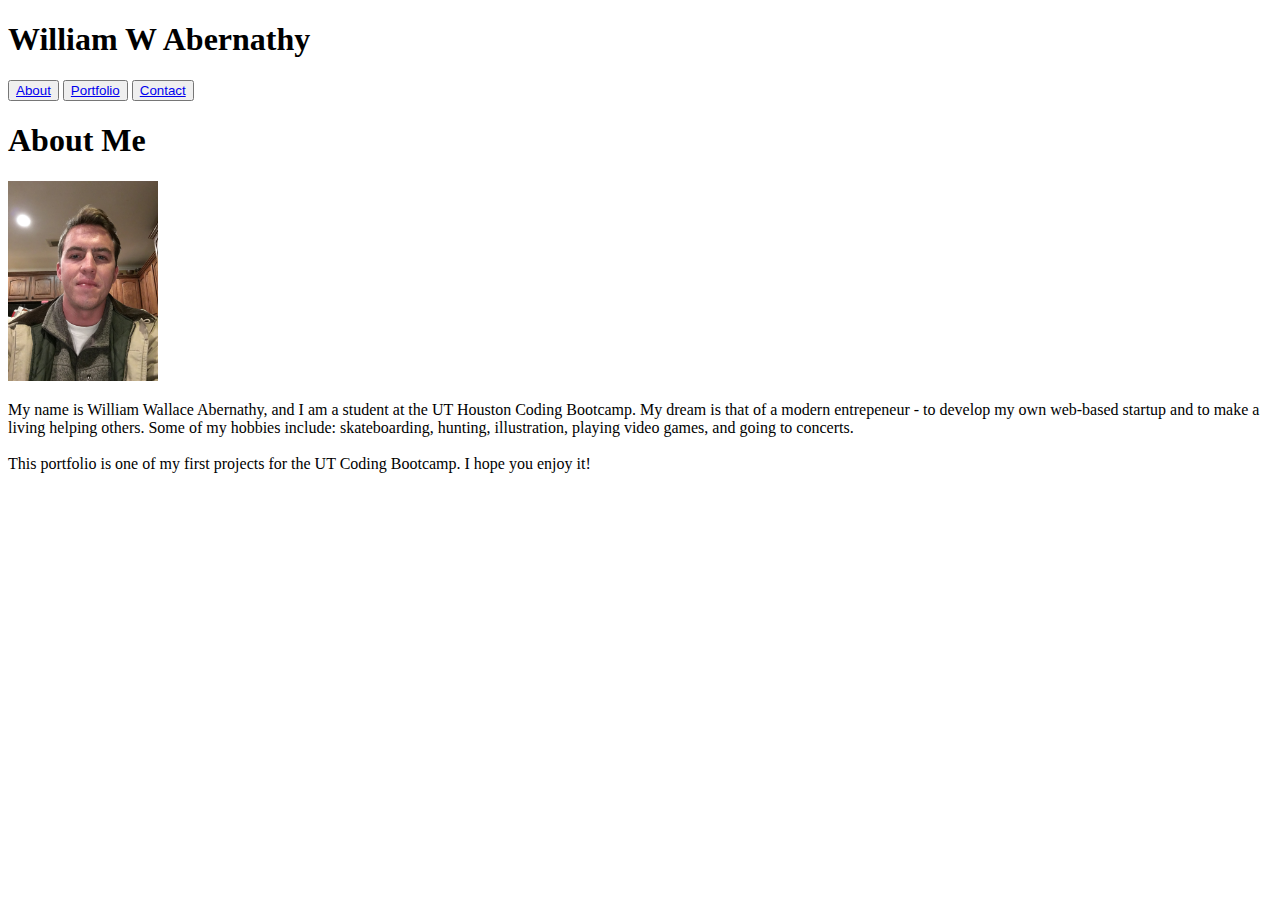
==== index.html @ 7ac67ad5 "Progress on index.html" ====
<!DOCTYPE html>
<html>
    <head>
        <title>About</title>
        <link rel="stylesheet" type="text/css" href="./assets/css/style.css">
    </head>
    <body>
        
        <div id="header">
        <header>
             
            <div id="title">
                <h1>William W Abernathy</h1>
            </div>
            
        
    
            <div id="pages">
                <button id="about" type="button">
                    <a href="./index.html">About</a>
                </button>
                <button id="port" type="button">
                    <a href="./portfolio.html">Portfolio</a>
                </button>
                 <button id="cont" type="button">
                    <a href="./contact.html">Contact</a>
                </button>
            </div>
        
        </header>
        </div> 

        <div id="section">
            <section>
                <div id="aboutme">
                    <h1>About Me</h1>
                </div>

                <div id="selfie">
                    <img src="./assets/images/selfie.jpeg" alt="wwa" height=200px width=150px>
                </div>

                <div id=bio>
                    <p>My name is William Wallace Abernathy, and I am a student at the UT Houston Coding
                        Bootcamp. My dream is that of a modern entrepeneur - to develop my own web-based startup
                        and to make a living helping others. Some of my hobbies include: skateboarding, hunting, illustration, playing video games, 
                        and going to concerts. 
                        <br>
                        <br>
                        This portfolio is one of my first projects for the UT Coding Bootcamp. I hope
                        you enjoy it!
                    </p>
                </div>
            </section>
        </div>

    </body>
</html>
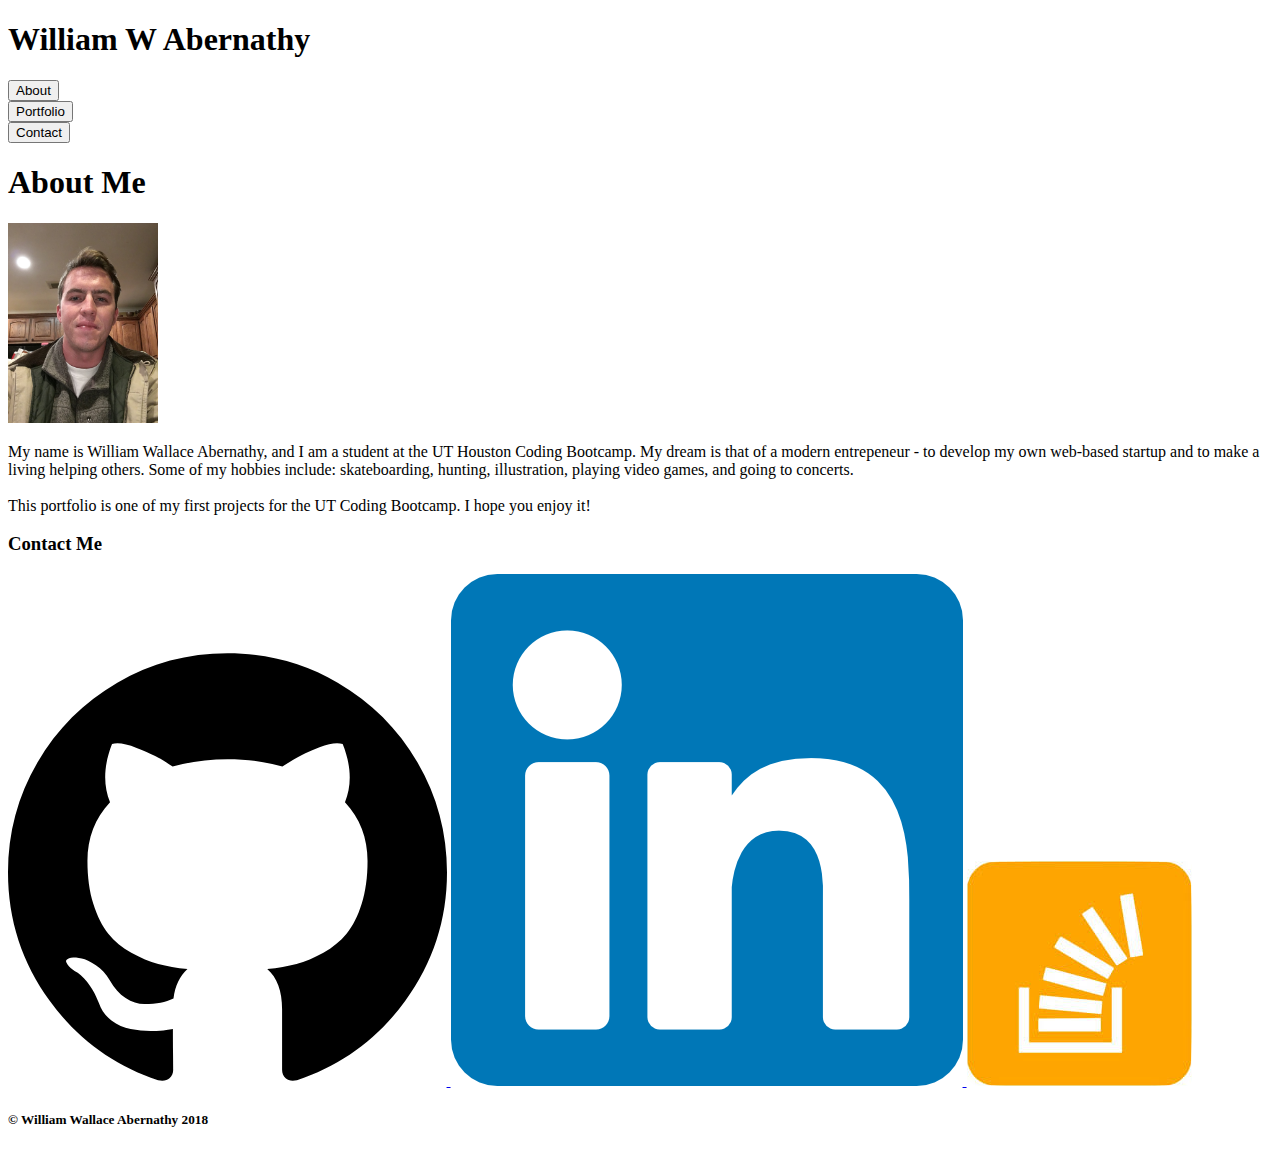
==== commit 496dfef4: "index.html and portfolio.html are complete" ====
--- a/index.html
+++ b/index.html
@@ -6,30 +6,30 @@
     </head>
     <body>
         
-        <div id="header">
+        <div class="header">
         <header>
-             
-            <div id="title">
+           
+            <div class="title">
                 <h1>William W Abernathy</h1>
             </div>
-            
-        
-    
-            <div id="pages">
-                <button id="about" type="button">
-                    <a href="./index.html">About</a>
-                </button>
-                <button id="port" type="button">
-                    <a href="./portfolio.html">Portfolio</a>
-                </button>
-                 <button id="cont" type="button">
-                    <a href="./contact.html">Contact</a>
-                </button>
+                    
+            <div class="pages">
+                <form class="abt">
+                    <input type="button" value="About" onClick="parent.location='index.html'">
+                </form>                            
+                <form class="port">
+                    <input type="button" value="Portfolio" onClick="parent.location='portfolio.html'">
+                </form>    
+                <form class="cont">
+                     <input TYPE="button" value="Contact" onClick="parent.location='contact.html'">
+                </form>    
             </div>
-        
+                
         </header>
         </div> 
-
+    
+    <div id="content">        
+            
         <div id="section">
             <section>
                 <div id="aboutme">
@@ -54,5 +54,33 @@
             </section>
         </div>
 
+        <div class="contactme">
+            <aside>
+                <div class="cntme">
+                    <h3>Contact Me</h3>
+                </div>
+                
+                <div class="buttons">
+                    <a href="https://github.com/wabernathy96">
+                        <img class="git" src="./assets/images/github.svg" alt="Github">
+                    </a>
+                    <a href="https://www.linkedin.com/in/william-abernathy-989807b4/">
+                        <img class="linked" src="./assets/images/linkedin.png" alt="LinkedIn">
+                    </a>
+                    <a href="https://stackoverflow.com/users/9171274/william-w-abernathy">
+                        <img class="stack" src="./assets/images/stkover.jpeg" alt="StackOverflow">
+                    </a>
+                </div>
+            </aside>
+        </div> 
+    
+    </div>
+
+        <div class=footer>
+            <footer>
+                <h5 class="copyright">© William Wallace Abernathy 2018</h5>
+            </footer>
+        </div>
+    
     </body>
 </html>--- a/assets/css/style.css
+++ b/assets/css/style.css
@@ -0,0 +1,7 @@
+/* classes below here - ex) header, footer, etc */
+
+/* index.html id's below here */
+
+/* portfolio.html id's below here */
+
+/* contact.html id's below here */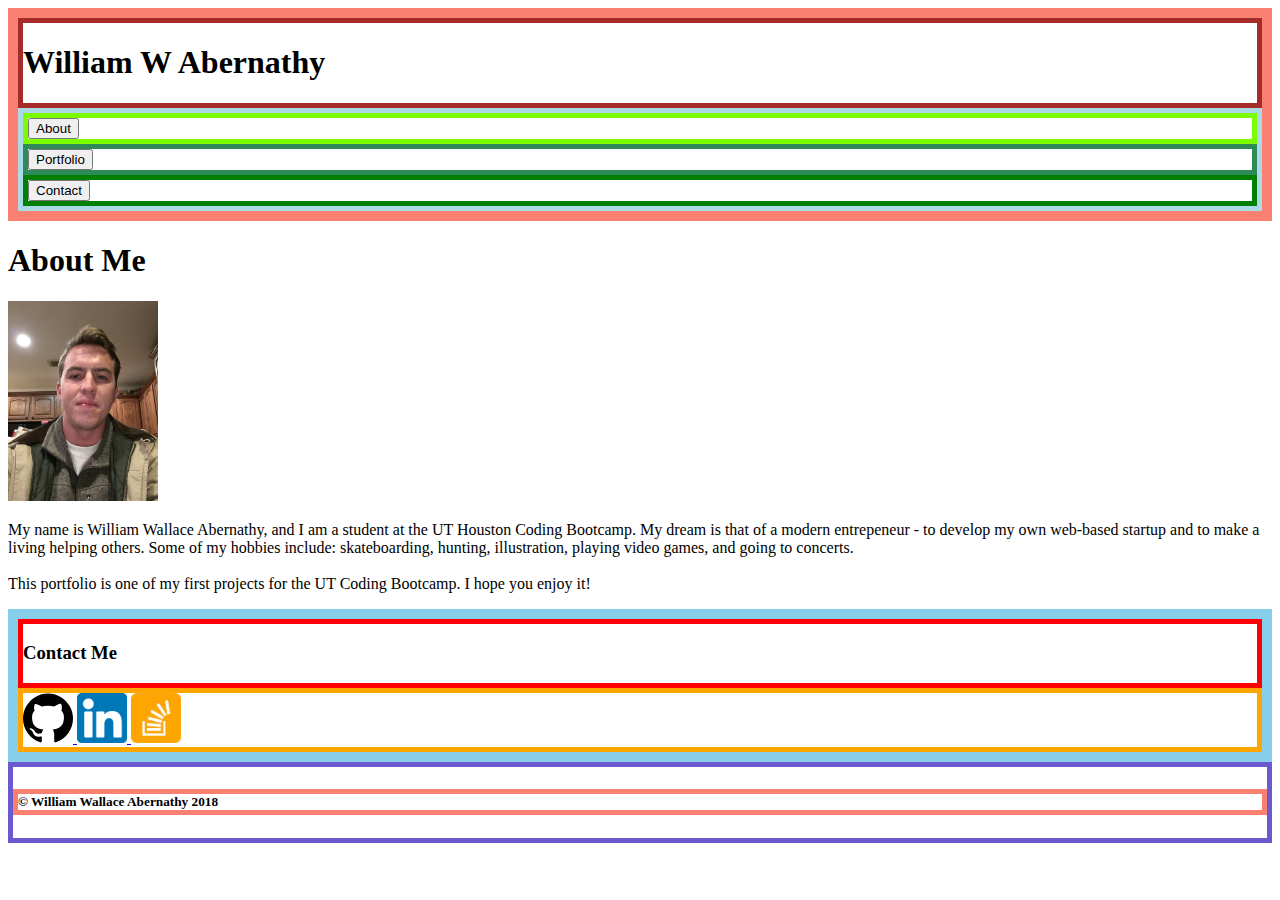
==== commit a9b6374b: "Started to format style.css" ====
--- a/index.html
+++ b/index.html
@@ -28,7 +28,7 @@
         </header>
         </div> 
     
-    <div id="content">        
+    <div id="mcont">        
             
         <div id="section">
             <section>
@@ -76,7 +76,7 @@
     
     </div>
 
-        <div class=footer>
+        <div class="foot">
             <footer>
                 <h5 class="copyright">© William Wallace Abernathy 2018</h5>
             </footer>
--- a/assets/css/style.css
+++ b/assets/css/style.css
@@ -1,7 +1,178 @@
 /* classes below here - ex) header, footer, etc */
+.header {
+    border: 10px solid salmon;
+}
+
+.title {
+    border: 5px solid brown;
+}
+
+.pages {
+    border: 5px solid lightblue;
+}
+
+.abt {
+    border: 5px solid lawngreen;
+}
+
+.port {
+    border: 5px solid seagreen;
+}
+
+.cont {
+    border: 5px solid green;
+}
+
+.contactme {
+    border: 10px solid skyblue;
+}
+
+.cntme {
+    border: 5px solid red;
+}
+
+.buttons {
+    border: 5px solid orange;
+}
+
+.git {
+    height: 50px;
+    width: 50px;
+}
+
+.linked {
+    height: 50px;
+    width: 50px;
+}
+
+.foot {
+    border: 5px solid slateblue;
+}
+
+.copyright {
+    border: 5px solid salmon;
+}
+
+.stack {
+    height: 50px;
+    width: 50px;
 
 /* index.html id's below here */
+#blah {
+
+}
+
+#mcont {
+    border: 10px solid black;
+}
+
+section {
+    border: 5px solid slateblue;
+}
+
+#aboutme {
+
+}
+
+#selfie {
+    border: 10px solid blueviolet;
+}
+
+#bio {
+    border: 5px solid slateblue;
+}
 
 /* portfolio.html id's below here */
+#main {
 
-/* contact.html id's below here */+}
+
+#phc {
+
+}
+
+#ph {
+
+}
+
+#placeholder {
+
+}
+
+#phc1 {
+
+}
+
+#ph1 {
+
+}
+
+#placeholder1 {
+
+}
+
+#phc2 {
+
+}
+
+#ph2 {
+
+}
+
+#placeholder2 {
+
+}
+
+#phc3 {
+
+}
+
+#ph3 {
+
+}
+
+#placeholder3 {
+
+}
+
+#phc4 {
+
+}
+
+#ph4 {
+
+}
+
+#placeholder4 {
+
+}
+
+/* contact.html id's below here */
+
+#contact {
+
+}
+
+#n {
+
+}
+
+#name {
+
+}
+
+#e {
+
+}
+
+#mail {
+
+}
+
+#m {
+
+}
+
+#msg {
+    
+}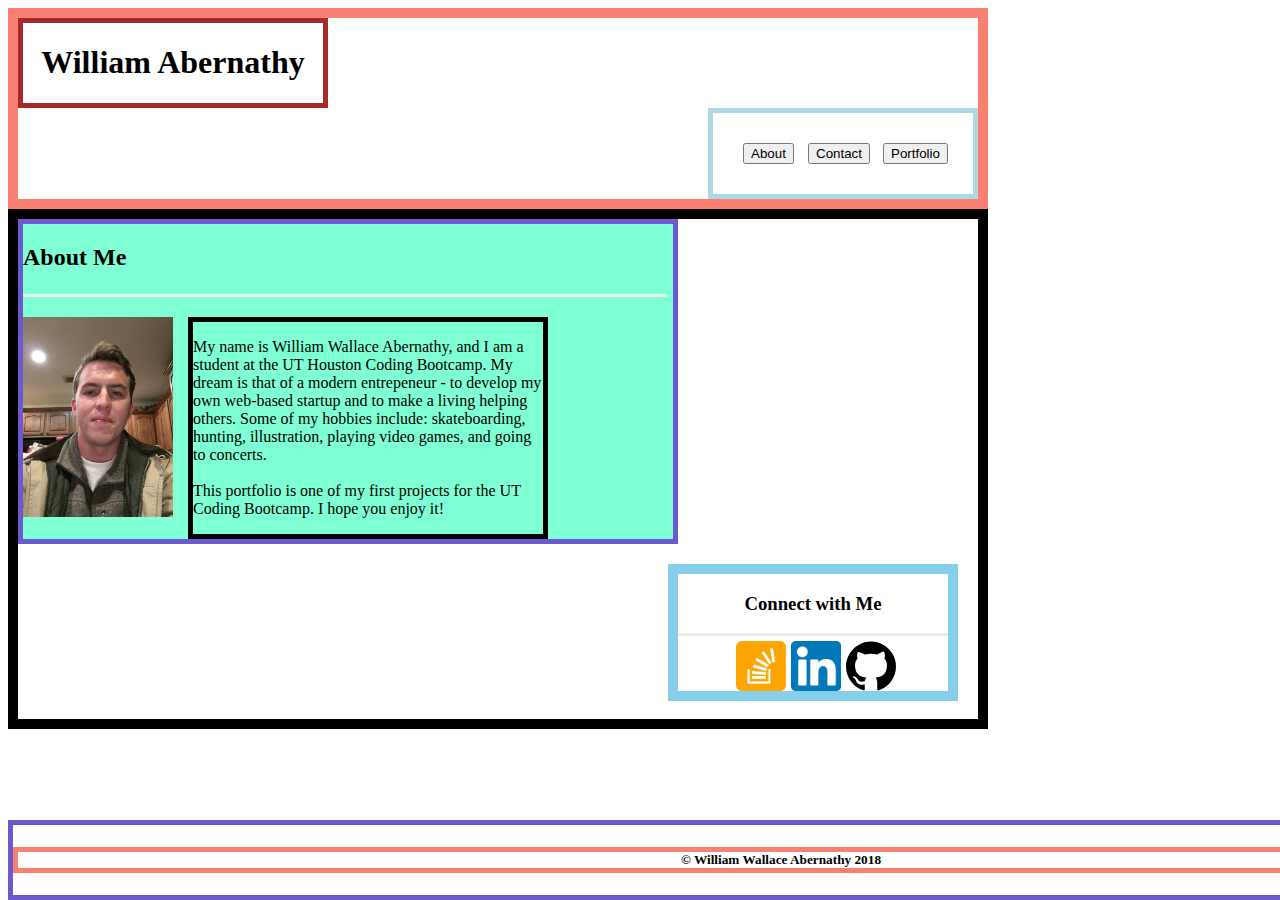
==== commit b2675bdf: "index.html is 85% formatted in style.css" ====
--- a/index.html
+++ b/index.html
@@ -10,7 +10,7 @@
         <header>
            
             <div class="title">
-                <h1>William W Abernathy</h1>
+                <h1>William Abernathy</h1>
             </div>
                     
             <div class="pages">
@@ -30,14 +30,14 @@
     
     <div id="mcont">        
             
-        <div id="section">
+        <div id="sect">
             <section>
                 <div id="aboutme">
-                    <h1>About Me</h1>
+                    <h2>About Me</h2>
                 </div>
 
                 <div id="selfie">
-                    <img src="./assets/images/selfie.jpeg" alt="wwa" height=200px width=150px>
+                    <img src="./assets/images/selfie.jpeg" alt="wwa" width="150px" height="200px">
                 </div>
 
                 <div id=bio>
@@ -57,7 +57,7 @@
         <div class="contactme">
             <aside>
                 <div class="cntme">
-                    <h3>Contact Me</h3>
+                    <h3>Connect with Me</h3>
                 </div>
                 
                 <div class="buttons">
--- a/assets/css/style.css
+++ b/assets/css/style.css
@@ -1,85 +1,136 @@
 /* classes below here - ex) header, footer, etc */
+body {
+    background-image: url("./assets/images/circles-light.png"); /*?*/
+    width: 960px;
+    
+}
+
 .header {
     border: 10px solid salmon;
+    width: 100%; /* How is this 100% if width isn't specified in the body? Same with footer? */
+    padding: 0px;
+    float: left;
 }
 
 .title {
     border: 5px solid brown;
+    text-align: center;
+    width: 300px
+
 }
 
 .pages {
     border: 5px solid lightblue;
+    padding: 30px;
+    width: 200px;
+    float: right;
+    margin: 0 0 0 0;
+
 }
 
 .abt {
-    border: 5px solid lawngreen;
+    width: 50px;
+    float: left;
+    margin: 0 0 0 0px;
 }
 
 .port {
-    border: 5px solid seagreen;
+    width: 60px;
+    float: right;
 }
 
 .cont {
-    border: 5px solid green;
+    width: 55px;
+    float: right;
+    margin: 0 20px 0 0;
 }
 
 .contactme {
     border: 10px solid skyblue;
+    width: 270px;
+    float: right;
+    clear: left;
+    margin: 20px 20px 20px 20px;
 }
 
 .cntme {
-    border: 5px solid red;
+    border-bottom: 3px solid #ebebeb;
+    text-align: center;
 }
 
 .buttons {
-    border: 5px solid orange;
+    height: 50px;
+    margin: 5px 0 0 0;
 }
 
 .git {
     height: 50px;
     width: 50px;
+    float: right;
+    margin: 0 52px 0 5px;
 }
 
 .linked {
     height: 50px;
     width: 50px;
+    float: right;
+    margin: 0 0 0 5px;
+}
+
+.stack {
+    height: 50px;
+    width: 50px;
+    float: right;
 }
 
 .foot {
     border: 5px solid slateblue;
+    width: 120%;
+    bottom: 0;
+    position: absolute;
 }
 
 .copyright {
     border: 5px solid salmon;
-}
-
-.stack {
-    height: 50px;
-    width: 50px;
+    text-align: center;
+}
 
 /* index.html id's below here */
-#blah {
-
-}
-
 #mcont {
     border: 10px solid black;
-}
-
-section {
+    width: 960px;
+    height: 500px;
+    margin: 20px 0 0 0;
+    clear: both;
+}
+
+#sect {
+    background-color: aquamarine;
     border: 5px solid slateblue;
+    width: 650px;
+    float: left;
+
 }
 
 #aboutme {
-
+    border-bottom: 3px solid #ebebeb;
+    text-align: left;
+    width: 99%;
+    height: 50px;
+    margin: 0 0 20px 0;
 }
 
 #selfie {
-    border: 10px solid blueviolet;
+    width: 150px;
+    height: 200px;
+    float: left;
 }
 
 #bio {
-    border: 5px solid slateblue;
+    border: 5px solid black;
+    width: 350px;
+    float: left;
+    margin: 0 0 0 15px;
 }
 
 /* portfolio.html id's below here */
@@ -150,7 +201,7 @@
 /* contact.html id's below here */
 
 #contact {
-
+    border: 5px solid black;
 }
 
 #n {
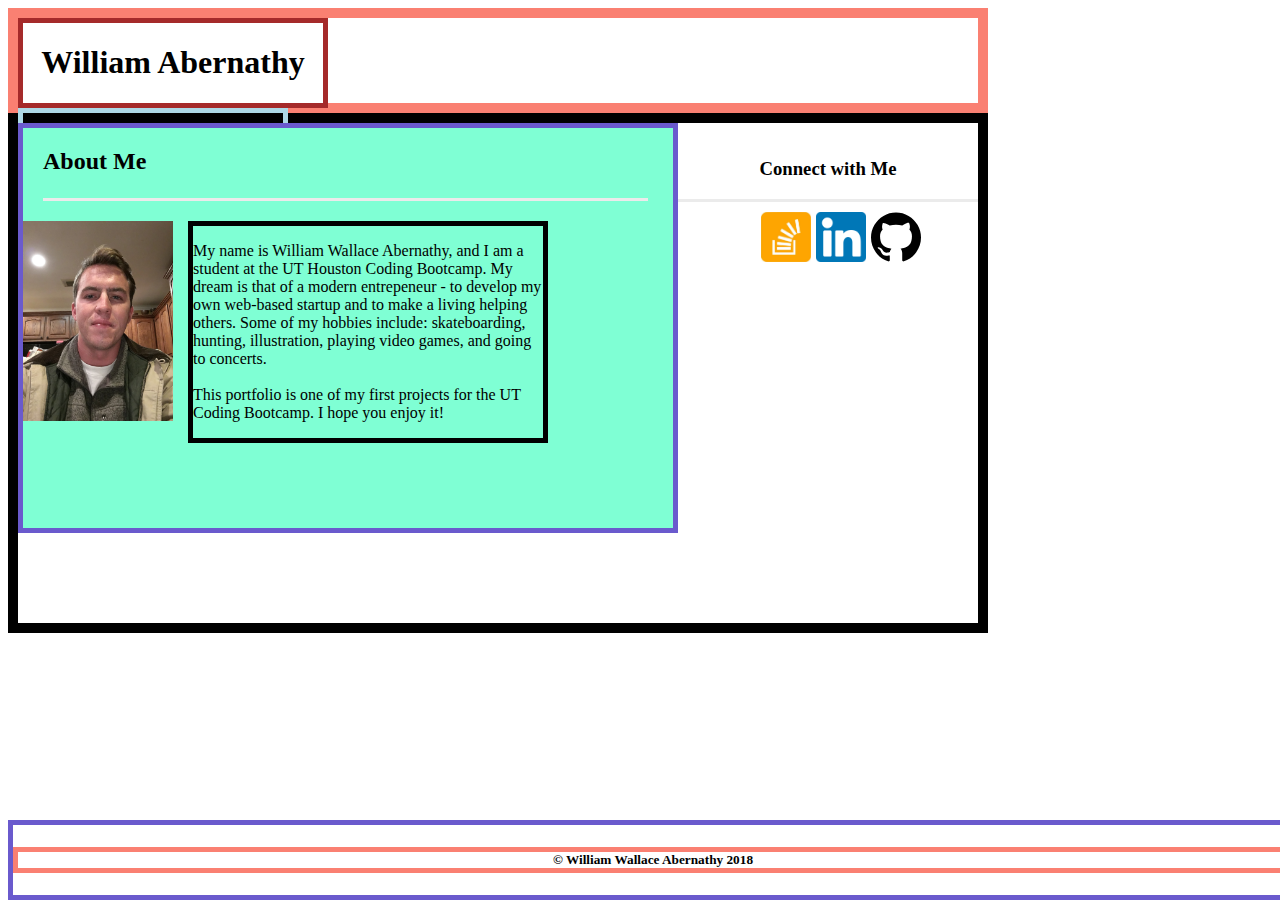
==== commit 051fde3d: "connect with me works" ====
--- a/index.html
+++ b/index.html
@@ -4,10 +4,10 @@
         <title>About</title>
         <link rel="stylesheet" type="text/css" href="./assets/css/style.css">
     </head>
+    
     <body>
         
-        <div class="header">
-        <header>
+        <header class="navbar">
            
             <div class="title">
                 <h1>William Abernathy</h1>
@@ -25,10 +25,9 @@
                 </form>    
             </div>
                 
-        </header>
-        </div> 
+        </header> 
     
-    <div id="mcont">        
+        <div id="mcont">        
             
         <div id="sect">
             <section>
@@ -54,7 +53,7 @@
             </section>
         </div>
 
-        <div class="contactme">
+        <!-- <div class="contactme"> -->
             <aside>
                 <div class="cntme">
                     <h3>Connect with Me</h3>
@@ -72,9 +71,9 @@
                     </a>
                 </div>
             </aside>
-        </div> 
+        <!-- </div>  -->
     
-    </div>
+        </div>
 
         <div class="foot">
             <footer>
--- a/assets/css/style.css
+++ b/assets/css/style.css
@@ -5,10 +5,10 @@
     
 }
 
-.header {
+.navbar {
     border: 10px solid salmon;
-    width: 100%; /* How is this 100% if width isn't specified in the body? Same with footer? */
-    padding: 0px;
+    width: 100%;
+    height: 85px; 
     float: left;
 }
 
@@ -19,13 +19,15 @@
 
 }
 
+footer {
+    width: 100%;
+}
 .pages {
     border: 5px solid lightblue;
     padding: 30px;
     width: 200px;
-    float: right;
+    
     margin: 0 0 0 0;
-
 }
 
 .abt {
@@ -50,7 +52,7 @@
     width: 270px;
     float: right;
     clear: left;
-    margin: 20px 20px 20px 20px;
+    margin: 20px 0px 20px 20px;
 }
 
 .cntme {
@@ -60,14 +62,18 @@
 
 .buttons {
     height: 50px;
-    margin: 5px 0 0 0;
+    margin: 10px 0 0 0;
+}
+
+aside {
+    margin: 35px 0 0 0;
 }
 
 .git {
     height: 50px;
     width: 50px;
     float: right;
-    margin: 0 52px 0 5px;
+    margin: 0 57px 0 5px;
 }
 
 .linked {
@@ -82,10 +88,11 @@
     width: 50px;
     float: right;
 }
+
 
 .foot {
     border: 5px solid slateblue;
-    width: 120%;
+    width: 100%;
     bottom: 0;
     position: absolute;
 }
@@ -107,6 +114,7 @@
 #sect {
     background-color: aquamarine;
     border: 5px solid slateblue;
+    height: 400px;
     width: 650px;
     float: left;
 
@@ -114,10 +122,9 @@
 
 #aboutme {
     border-bottom: 3px solid #ebebeb;
-    text-align: left;
-    width: 99%;
-    height: 50px;
-    margin: 0 0 20px 0;
+    width: 93%;
+    height: 50px;
+    margin: 0 0 20px 20px;
 }
 
 #selfie {
@@ -135,7 +142,7 @@
 
 /* portfolio.html id's below here */
 #main {
-
+    
 }
 
 #phc {
@@ -202,6 +209,7 @@
 
 #contact {
     border: 5px solid black;
+    clear: both;
 }
 
 #n {
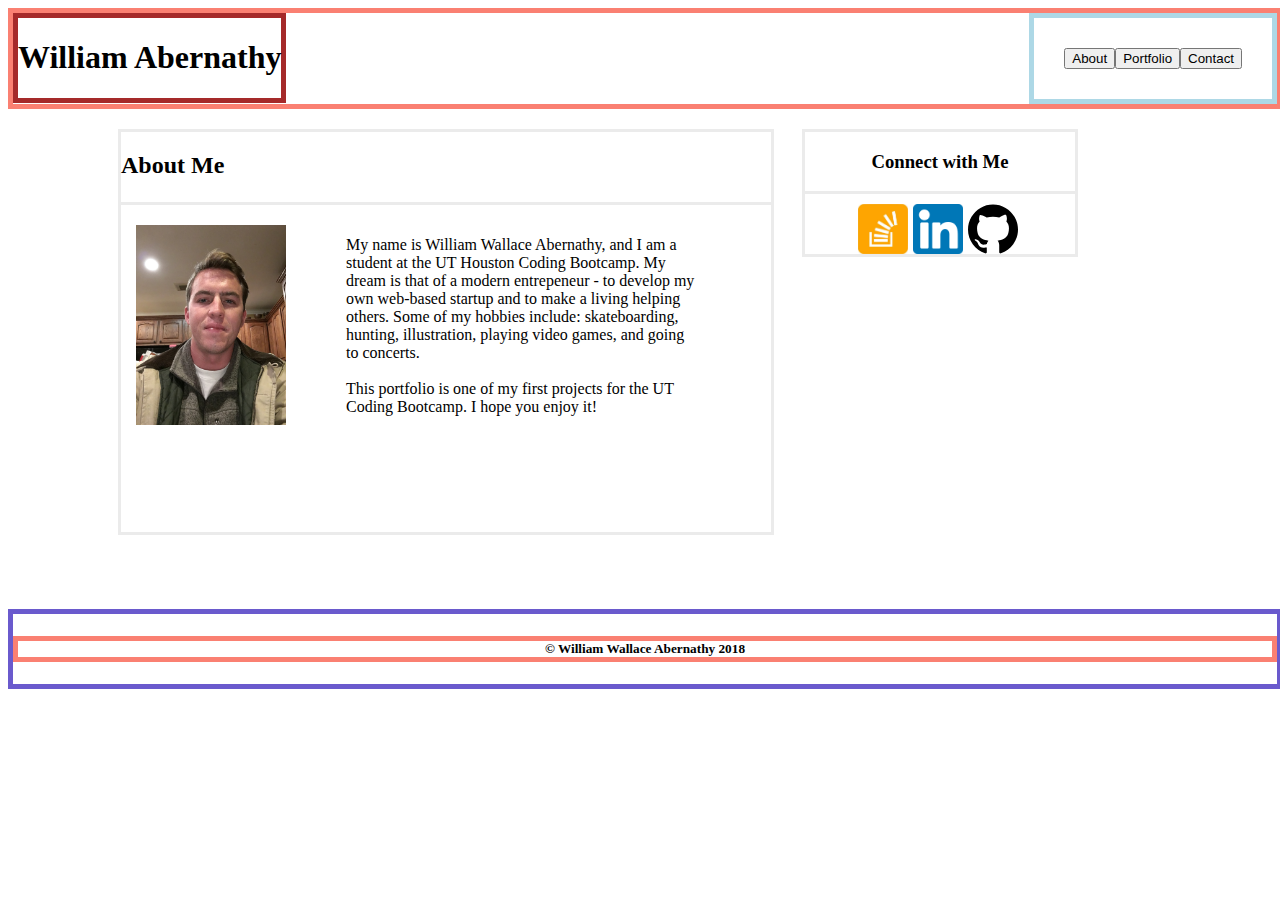
==== commit ee396630: "FINALLY FORMATTED ABOUT.HTML FUCK YA" ====
--- a/index.html
+++ b/index.html
@@ -14,6 +14,13 @@
             </div>
                     
             <div class="pages">
+<!-- 
+                <ul>
+                    <li>one</li> 
+                    <li>two</li>
+                    <li>three</li>
+
+                </ul> -->
                 <form class="abt">
                     <input type="button" value="About" onClick="parent.location='index.html'">
                 </form>                            
--- a/assets/css/style.css
+++ b/assets/css/style.css
@@ -1,22 +1,19 @@
 /* classes below here - ex) header, footer, etc */
 body {
     background-image: url("./assets/images/circles-light.png"); /*?*/
-    width: 960px;
     
 }
 
 .navbar {
-    border: 10px solid salmon;
-    width: 100%;
-    height: 85px; 
+    border: 5px solid salmon;
+    width: 100%; 
     float: left;
 }
 
 .title {
     border: 5px solid brown;
     text-align: center;
-    width: 300px
-
+    float: left;
 }
 
 footer {
@@ -25,31 +22,30 @@
 .pages {
     border: 5px solid lightblue;
     padding: 30px;
-    width: 200px;
-    
+    float: right;
     margin: 0 0 0 0;
 }
 
 .abt {
-    width: 50px;
+    background-color: transparent;
     float: left;
     margin: 0 0 0 0px;
 }
+.abt:hover{
+    background-color: aquamarine;
+}
 
 .port {
-    width: 60px;
-    float: right;
+    float: left;
 }
 
 .cont {
-    width: 55px;
-    float: right;
-    margin: 0 20px 0 0;
+    float: right;
+    margin: 0 0px 0 0;
 }
 
 .contactme {
     border: 10px solid skyblue;
-    width: 270px;
     float: right;
     clear: left;
     margin: 20px 0px 20px 20px;
@@ -61,18 +57,21 @@
 }
 
 .buttons {
-    height: 50px;
     margin: 10px 0 0 0;
 }
 
 aside {
-    margin: 35px 0 0 0;
+    margin: 20px 0 0 0;
+    background-color: #ffffff;
+    border: 3px solid #ebebeb;
+    width: 270px;
+    float: right;
 }
 
 .git {
+    float: right;
     height: 50px;
     width: 50px;
-    float: right;
     margin: 0 57px 0 5px;
 }
 
@@ -94,7 +93,7 @@
     border: 5px solid slateblue;
     width: 100%;
     bottom: 0;
-    position: absolute;
+    /* position: absolute; */
 }
 
 .copyright {
@@ -104,40 +103,40 @@
 
 /* index.html id's below here */
 #mcont {
-    border: 10px solid black;
+    height: 500px;
     width: 960px;
-    height: 500px;
-    margin: 20px 0 0 0;
+    margin: 0px 0px 0 110px;
     clear: both;
 }
 
 #sect {
-    background-color: aquamarine;
-    border: 5px solid slateblue;
+   background-color: #ffffff;
+    border: 3px solid #ebebeb;
     height: 400px;
     width: 650px;
     float: left;
+    margin: 20px 0 0 0px;
 
 }
 
 #aboutme {
     border-bottom: 3px solid #ebebeb;
-    width: 93%;
-    height: 50px;
-    margin: 0 0 20px 20px;
+    width: 100%;
+    height: 50px;
+    /* margin: 0 0 20px 20px; */
 }
 
 #selfie {
     width: 150px;
     height: 200px;
     float: left;
+    margin: 20px 0 0 15px;
 }
 
 #bio {
-    border: 5px solid black;
     width: 350px;
     float: left;
-    margin: 0 0 0 15px;
+    margin: 15px 0 0 60px;
 }
 
 /* portfolio.html id's below here */
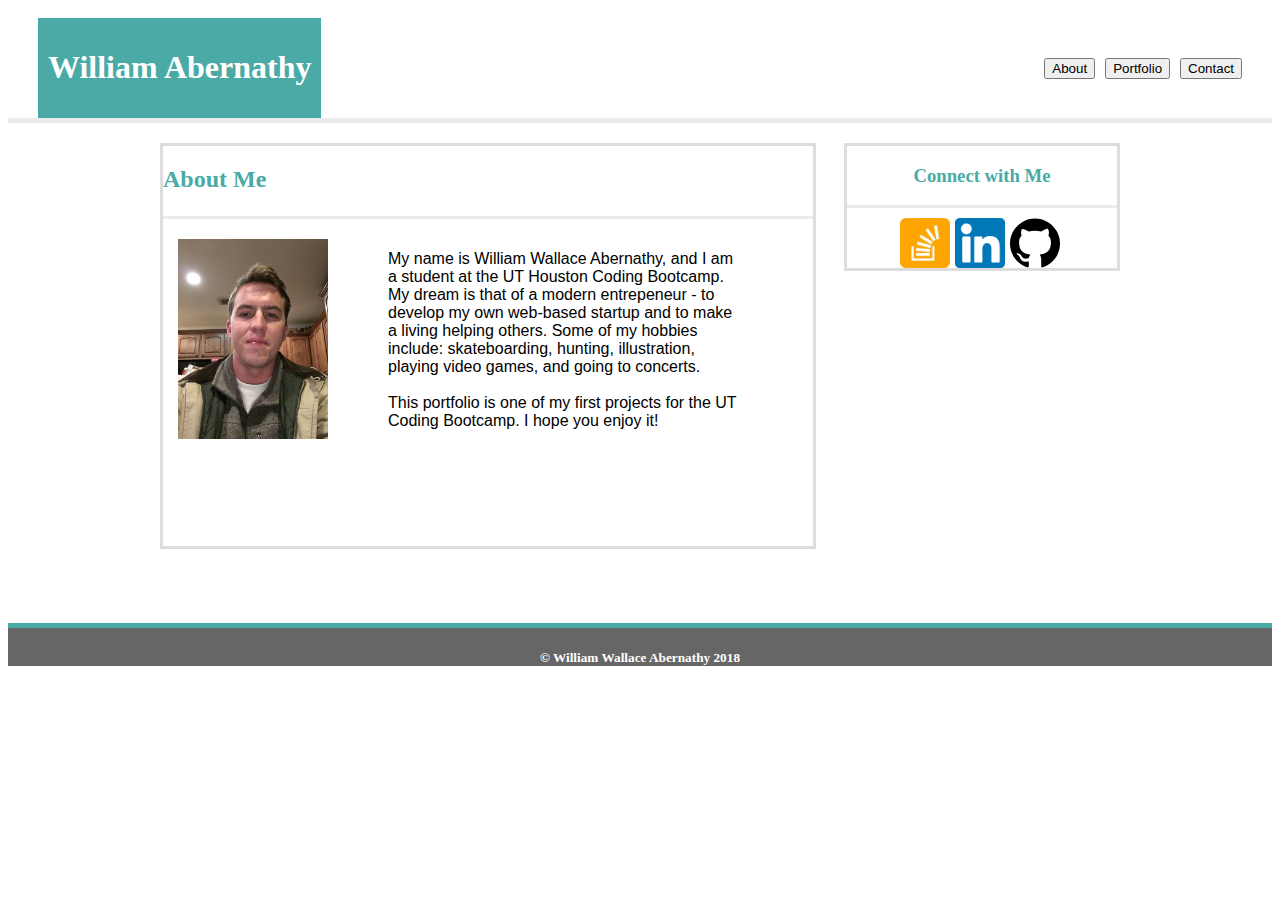
==== commit 4ef7bb2e: "Begun on media queries to scale" ====
--- a/index.html
+++ b/index.html
@@ -3,6 +3,7 @@
     <head>
         <title>About</title>
         <link rel="stylesheet" type="text/css" href="./assets/css/style.css">
+        <meta name="viewport" content="width=device-width, initial-scale=1.0">
     </head>
     
     <body>
@@ -14,13 +15,7 @@
             </div>
                     
             <div class="pages">
-<!-- 
-                <ul>
-                    <li>one</li> 
-                    <li>two</li>
-                    <li>three</li>
 
-                </ul> -->
                 <form class="abt">
                     <input type="button" value="About" onClick="parent.location='index.html'">
                 </form>                            
--- a/assets/css/style.css
+++ b/assets/css/style.css
@@ -5,31 +5,53 @@
 }
 
 .navbar {
-    border: 5px solid salmon;
+    border-bottom: 5px solid #ebebeb;
     width: 100%; 
     float: left;
 }
 
+h1 {
+    font-family: 'Georgia', Times, Times New Roman, serif;
+}
+h2 {
+    color: #4aaaa5;
+    font-family: 'Georgia', Times, Times New Roman, serif;
+}
+h3 {
+    color: #4aaaa5;
+    font-family: 'Georgia', Times, Times New Roman, serif;
+}
+h5 {
+    color: #ffffff;
+    font-family: 'Georgia', Times, Times New Roman, serif;
+}
+p {
+    font-family: 'Arial', 'Helvetica Neue', Helvetica, sans-serif;
+}
 .title {
-    border: 5px solid brown;
-    text-align: center;
-    float: left;
+    background-color: #4aaaa5;
+    text-align: center;
+    float: left;
+    padding: 10px;
+    margin: 10px 0 0 30px;
+    color: #ffffff;
 }
 
 footer {
     width: 100%;
+    background-color: #666666;
 }
 .pages {
-    border: 5px solid lightblue;
+    
     padding: 30px;
     float: right;
-    margin: 0 0 0 0;
+    margin: 20px 0 0 0;
 }
 
 .abt {
     background-color: transparent;
     float: left;
-    margin: 0 0 0 0px;
+    margin: 0 10px 0 0px;
 }
 .abt:hover{
     background-color: aquamarine;
@@ -41,7 +63,7 @@
 
 .cont {
     float: right;
-    margin: 0 0px 0 0;
+    margin: 0 0px 0 10px;
 }
 
 .contactme {
@@ -63,7 +85,7 @@
 aside {
     margin: 20px 0 0 0;
     background-color: #ffffff;
-    border: 3px solid #ebebeb;
+    border: 3px solid #dddddd;
     width: 270px;
     float: right;
 }
@@ -90,14 +112,14 @@
 
 
 .foot {
-    border: 5px solid slateblue;
-    width: 100%;
+    border-top: 5px solid #4aaaa5;
+    width: 100%;
+    height: 100%;
     bottom: 0;
-    /* position: absolute; */
+    background-color: #666666;
 }
 
 .copyright {
-    border: 5px solid salmon;
     text-align: center;
 }
 
@@ -105,13 +127,13 @@
 #mcont {
     height: 500px;
     width: 960px;
-    margin: 0px 0px 0 110px;
+    margin: 0px auto;
     clear: both;
 }
 
 #sect {
    background-color: #ffffff;
-    border: 3px solid #ebebeb;
+    border: 3px solid #dddddd;
     height: 400px;
     width: 650px;
     float: left;
@@ -140,97 +162,216 @@
 }
 
 /* portfolio.html id's below here */
-#main {
-    
-}
-
-#phc {
-
+#mcont1 {
+    height: 600px;
+    width: 960px;
+    margin: 0px auto;
+    clear: both;
+}
+
+#sect1 {
+   background-color: #ffffff;
+    border: 3px solid #dddddd;
+    /* height: 400px; */
+    width: 650px;
+    float: left;
+    margin: 20px 0 0 0px;
+
+}
+#portT {
+    border-bottom: 3px solid #ebebeb;
+    width: 100%;
+    height: 50px;
+}
+
+#phch {
+    float: left;
+    width: 560px;
+    height: 200px;
+    margin: 20px 0 0 50px;
+}
+
+#phs {
+    border: 5px solid blueviolet;
+    width: 650px;
+    height: 500px;
+    margin: 0 0 0 0;
 }
 
 #ph {
-
-}
-
-#placeholder {
-
-}
-
-#phc1 {
-
+    position: relative;
+    text-align: center;
+    color: white;
+    width: 200px;
+    height: 200px;
+    margin: 0 20px 0 0;
+    float: left;
+}
+
+#pht {
+    position: absolute;
+    top: 50%;
+    left: 50%;
+    transform: translate(-50%, -50%);
 }
 
 #ph1 {
-
-}
-
-#placeholder1 {
-
-}
-
-#phc2 {
-
+    position: relative;
+    text-align: center;
+    color: white;
+    width: 200px;
+    height: 200px;
+    float: left;
+}
+
+#phch1 {
+    float: left;
+    width: 560px;
+    height: 200px;
+    margin: 20px 0 0 50px;
+}
+
+#pht1 {
+    position: absolute;
+    top: 50%;
+    left: 50%;
+    transform: translate(-50%, -50%);
 }
 
 #ph2 {
-
-}
-
-#placeholder2 {
-
-}
-
-#phc3 {
-
+    position: relative;
+    text-align: center;
+    color: white;
+    width: 200px;
+    height: 200px;
+    float: left;
+    margin: 0 20px 0 0px;
+}
+
+#pht2 {
+    position: absolute;
+    top: 50%;
+    left: 50%;
+    transform: translate(-50%, -50%);
 }
 
 #ph3 {
-
-}
-
-#placeholder3 {
-
-}
-
-#phc4 {
-
-}
-
-#ph4 {
-
-}
-
-#placeholder4 {
-
+    position: relative;
+    text-align: center;
+    color: white;
+    width: 200px;
+    height: 200px;
+    float: left;
+}
+
+#pht3 {
+    position: absolute;
+    top: 50%;
+    left: 50%;
+    transform: translate(-50%, -50%);
 }
 
 /* contact.html id's below here */
 
+#mcont2 {
+    height: 500px;
+    width: 960px;
+    margin: 0px 0px 0 110px;
+    clear: both auto;
+}
+
+#sect2 {
+    background-color: #ffffff;
+    border: 3px solid #dddddd;
+    /* height: 400px; */
+    width: 650px;
+    float: left;
+    margin: 20px 0 0 0px;
+}
+
+#contme {
+    border-bottom: 3px solid #ebebeb;
+    width: 100%;
+    height: 50px;
+}
 #contact {
-    border: 5px solid black;
     clear: both;
 }
 
 #n {
-
+    width: 100%;
+    margin: 20px 0px 0 0;
 }
 
 #name {
-
+    width: 90%;
+    margin: 0 0px 0 20px; 
 }
 
 #e {
-
+    width: 100%;
+    margin: 20px 0px 0 0;
 }
 
 #mail {
-
+    width: 90%;
+    margin: 0 0px 0 20px;
 }
 
 #m {
-
+    width: 100%;
+    margin: 20px 0px 0 0;
 }
 
 #msg {
-    
+    width: 90%;
+    height: 100px;
+    margin: 0 0px 0 20px;
+}
+
+/* Media Queries  */
+@media (max-width: 959px) {
+    .navbar {
+        width: 100%;
+    }
+    .title {
+        width: 100%;
+        clear: both;
+    }
+    .pages {
+        width: 30%;
+        margin: 0 auto;
+    }
+    .abt {
+        margin: 0 auto;
+        float: left;
+    }
+    .port {
+        margin: 0 auto;
+        float: left;
+    }
+    .cont {
+        margin: 0 auto;
+        float: left;
+    }
+    aside {
+        float: left;
+    }
+    .foot {
+        width: 100%;
+        clear: both;
+        margin: 10px 0 0 0;
+    }
+    #mcont {
+        width: 100%;
+    }
+    #mcont1 {
+        width: 100%;
+    }
+    #mcont2 {
+        width: 100%;
+    }
+    #sect {
+        width: 100%;
+    }
 }